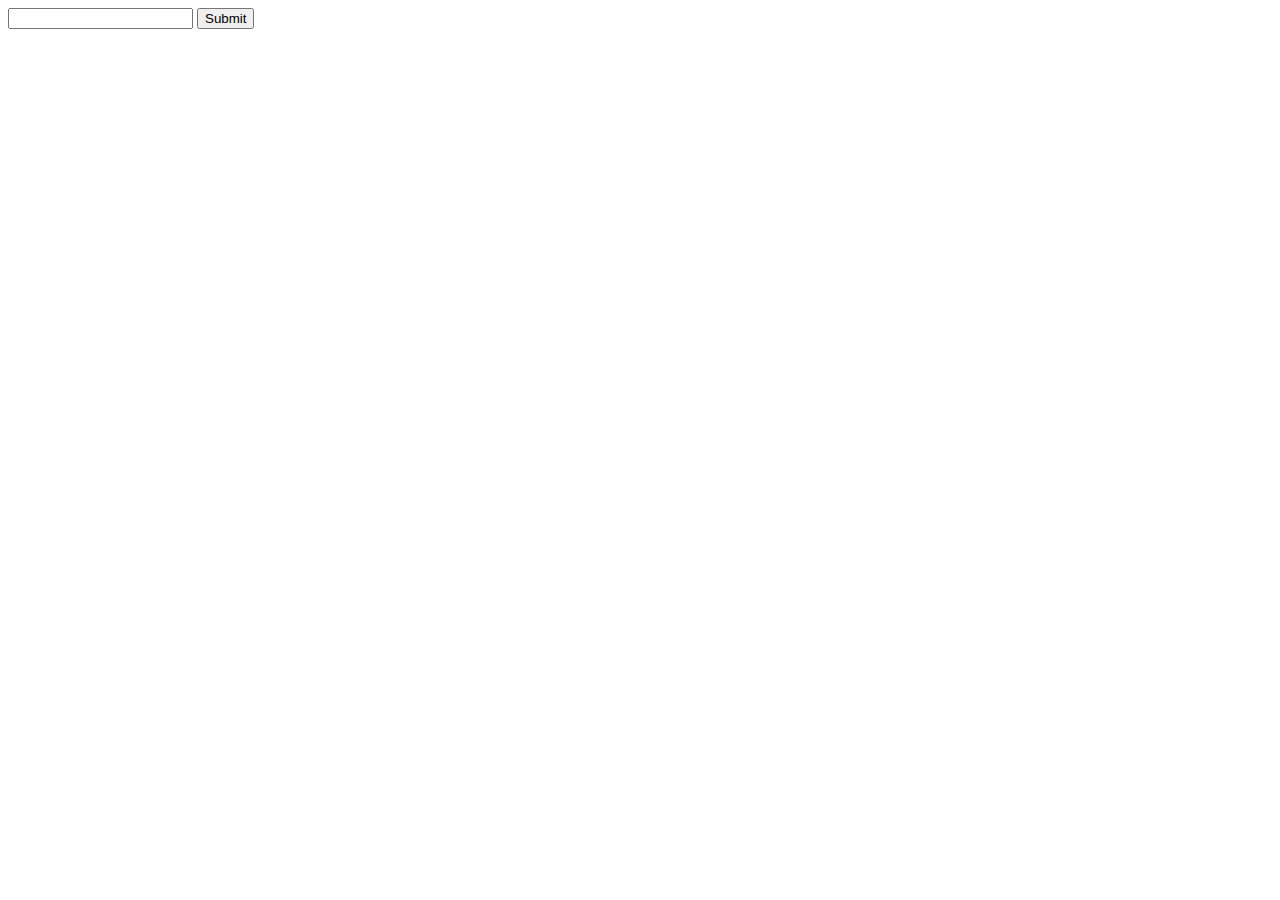
==== login.html @ 311d273a "create login.html" ====
<!DOCTYPE html>
<html lang="en">
<head>
    <meta charset="UTF-8">
    <meta name="viewport" content="width=device-width, initial-scale=1.0">
    <title>Document</title>
</head>
<body>
    <form action=""></form>
    <input type="text">
    <button>Submit</button>
</body>
</html>
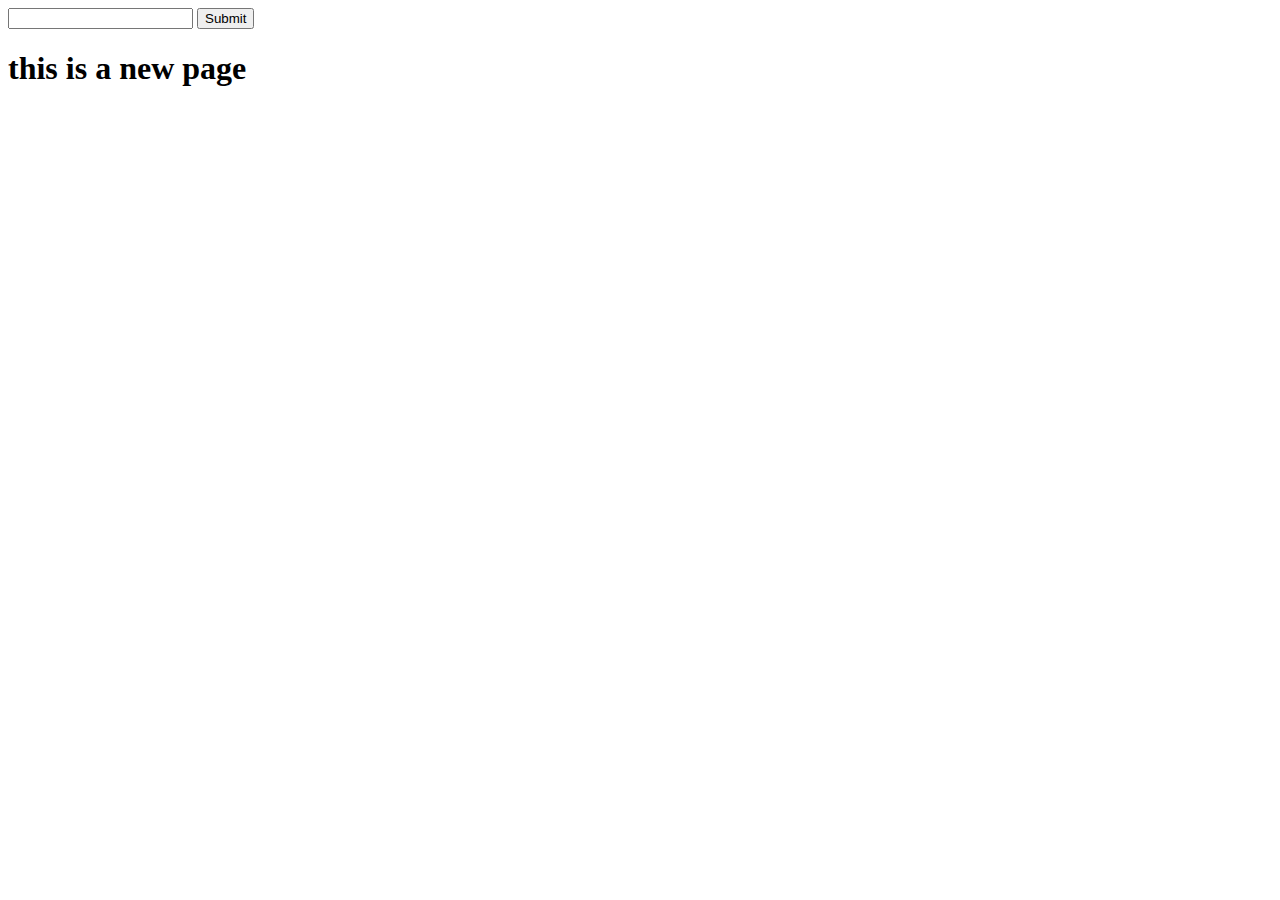
==== commit eea64a2f: "update login.html" ====
--- a/login.html
+++ b/login.html
@@ -9,5 +9,6 @@
     <form action=""></form>
     <input type="text">
     <button>Submit</button>
+    <h1>this is a new page</h1>
 </body>
 </html>